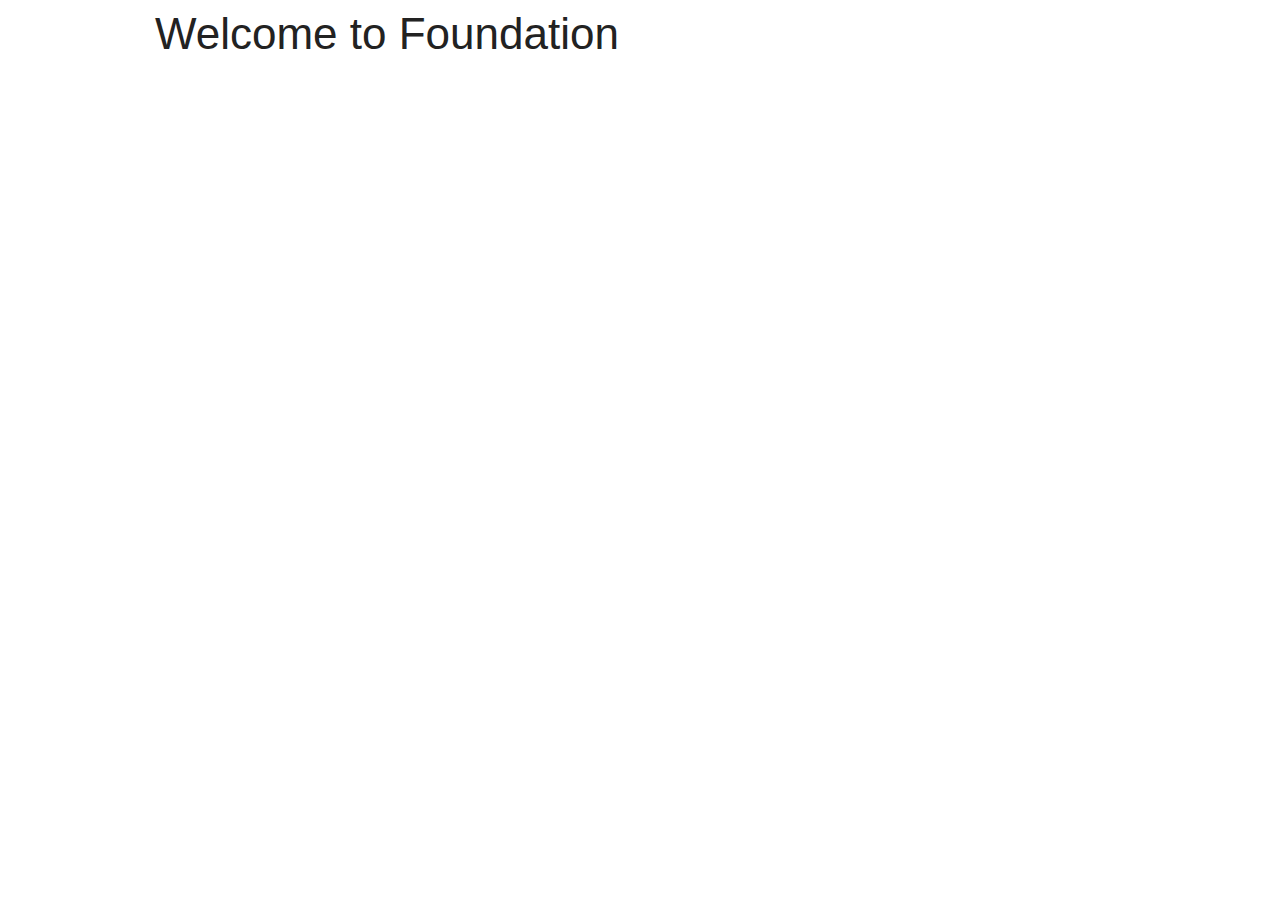
==== foundation-5.5.2/footer.html @ 5a899d0a "ross' randoms" ====
<!doctype html>
<html class="no-js" lang="en">
  <head>
    <meta charset="utf-8" />
    <meta name="viewport" content="width=device-width, initial-scale=1.0" />
    <title>Foundation | Welcome</title>
    <link rel="stylesheet" href="css/foundation.css" />
	<link rel="stylesheet" href="css/inpresence-styles.css" />
    <script src="js/vendor/modernizr.js"></script>
  </head>
  <body>
    
    <div class="row" id="footer-row">
      <div class="large-12 columns">
        <h1>Welcome to Foundation</h1>
      </div>
    </div>
    
    <script src="js/vendor/jquery.js"></script>
    <script src="js/foundation.min.js"></script>
    <script>
      $(document).foundation();
    </script>
  </body>
</html>
---- foundation-5.5.2/css/inpresence-styles.css ----
/* this is a comment */
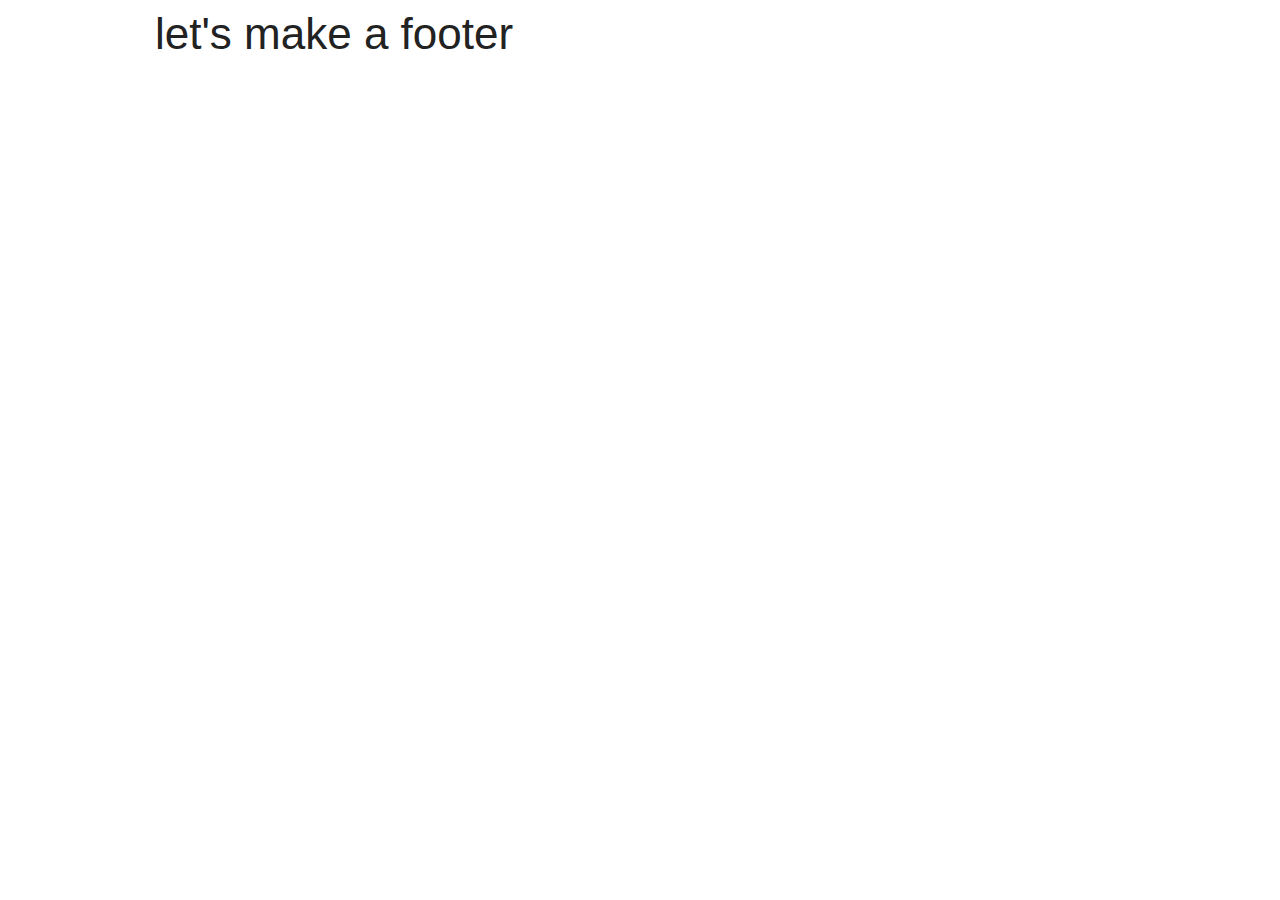
==== commit a61e5fd6: "updated footer.html" ====
--- a/foundation-5.5.2/footer.html
+++ b/foundation-5.5.2/footer.html
@@ -12,7 +12,7 @@
     
     <div class="row" id="footer-row">
       <div class="large-12 columns">
-        <h1>Welcome to Foundation</h1>
+        <h1>let's make a footer</h1>
       </div>
     </div>
     
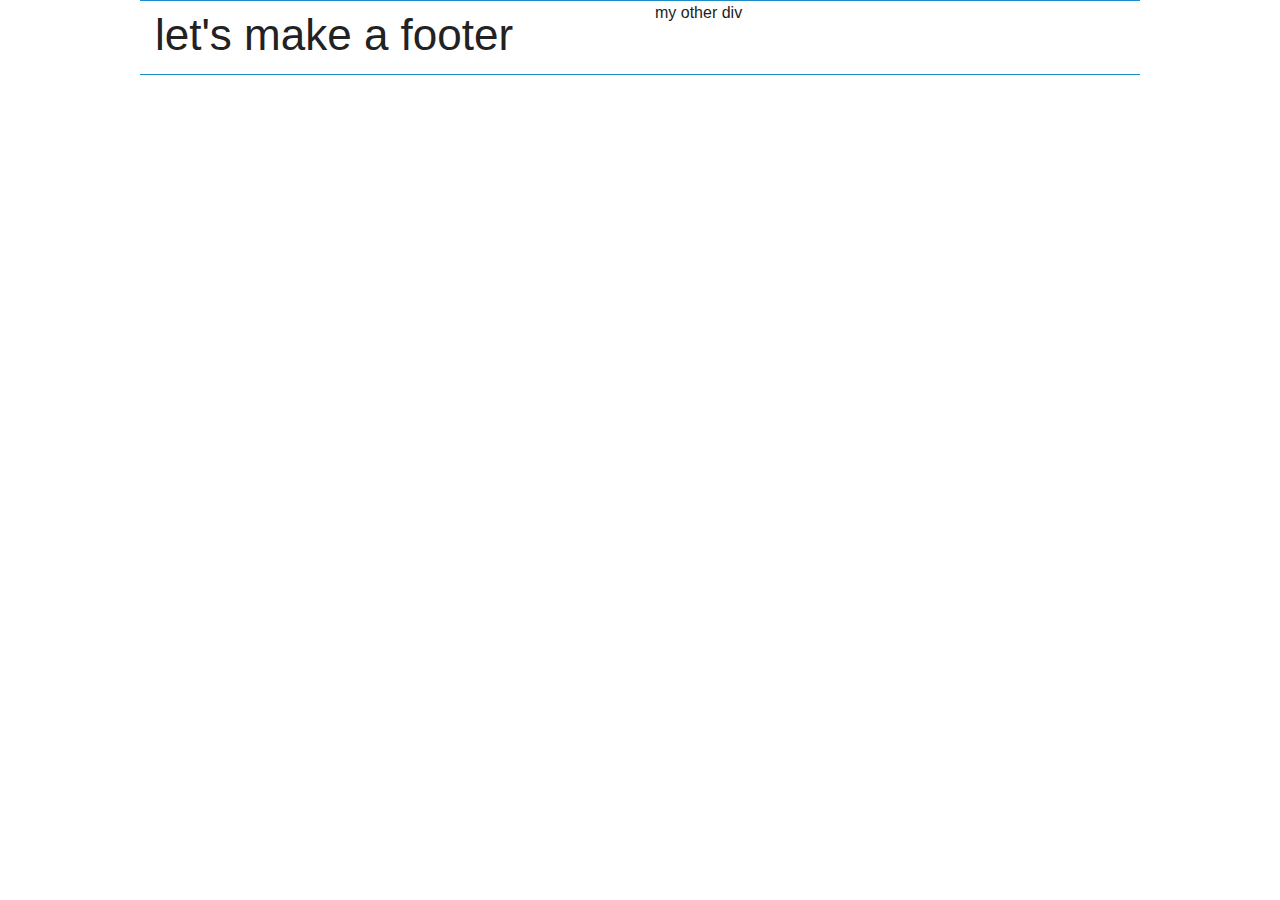
==== commit fc44077d: "Merge remote-tracking branch 'origin/master'" ====
--- a/foundation-5.5.2/footer.html
+++ b/foundation-5.5.2/footer.html
@@ -10,10 +10,12 @@
   </head>
   <body>
     
-    <div class="row" id="footer-row">
-      <div class="large-12 columns">
-        <h1>let's make a footer</h1>
+    <div class="row footer" id="footer">
+      <div class="large-6 columns" id="footer-row-left">
+        <h1>let's make a footer</h1> 
       </div>
+	  <div class="large-6 columns" id="footer-row-right">my other div
+	  </div>
     </div>
     
     <script src="js/vendor/jquery.js"></script>
--- a/foundation-5.5.2/css/inpresence-styles.css
+++ b/foundation-5.5.2/css/inpresence-styles.css
@@ -1,2 +1,6 @@
 /* this is a comment */
 
+#footer {
+	border-top: 1px solid #1B8DCC;
+	border-bottom: 1px solid #1B8DCC;
+}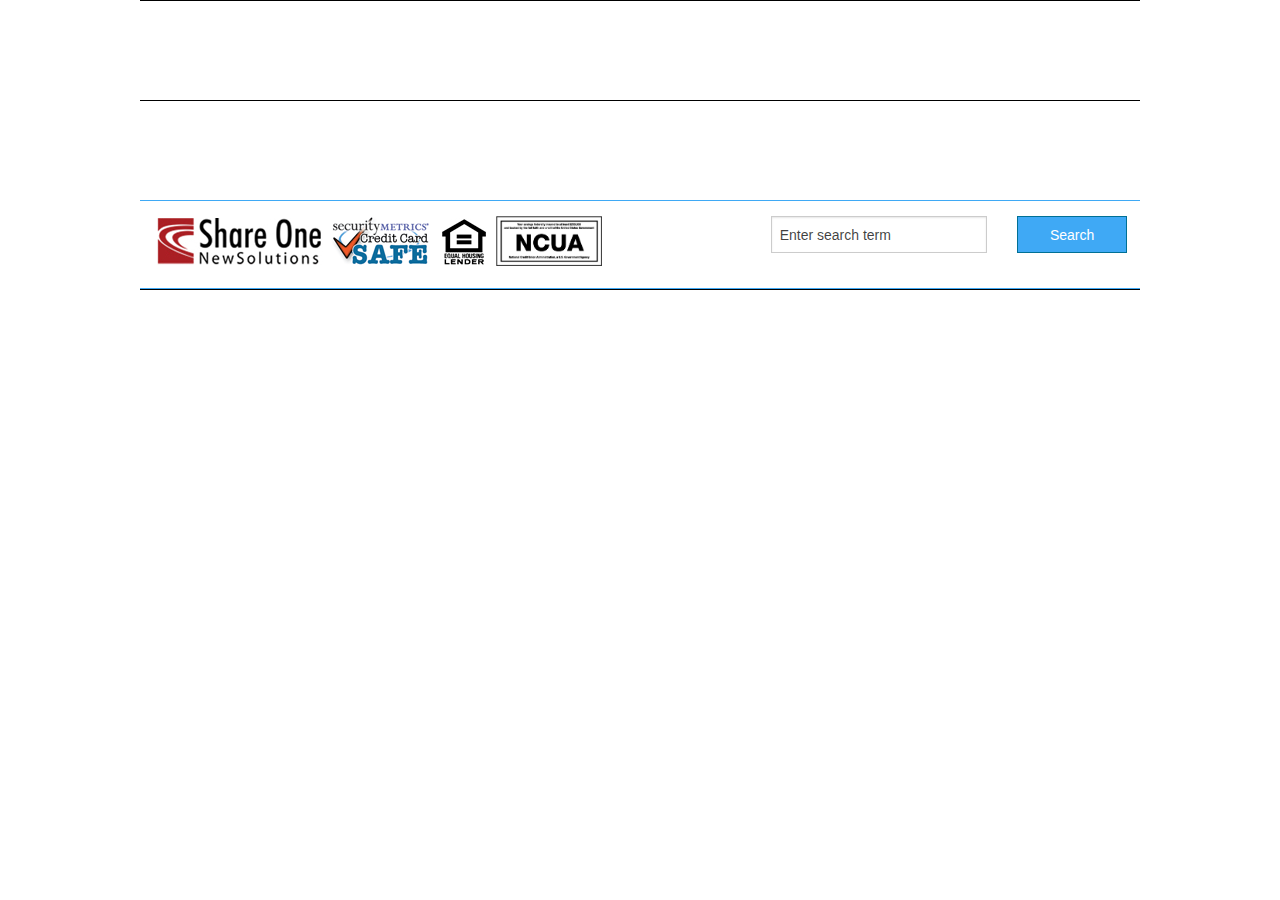
==== commit 1ff56db4: "footer complete (row4)" ====
--- a/foundation-5.5.2/footer.html
+++ b/foundation-5.5.2/footer.html
@@ -9,14 +9,28 @@
     <script src="js/vendor/modernizr.js"></script>
   </head>
   <body>
-    
-    <div class="row footer" id="footer">
+    <div class="row placeholder" id=""></div>
+    <div class="row placeholder" id=""></div>
+	<div class="row footer" id="footer">
       <div class="large-6 columns" id="footer-row-left">
-        <h1>let's make a footer</h1> 
-      </div>
-	  <div class="large-6 columns" id="footer-row-right">my other div
+		<a href="#"><img src="img\footer_img\shareone.jpg" /></a>
+		<a href="#"><img src="img\footer_img\sm_ccsafe_check1.gif" /></a>
+		<a href="#"><img src="img\footer_img\ehl.jpg" /></a>
+		<a href="#"><img src="img\footer_img\ncualarge.gif" /></a>
+
+		</div>
+	  <div class="large-6 columns" id="footer-row-right">
+            <div class="right" id="searchbar">
+                <div class="large-8 columns">
+                    <input type="text" value="Enter search term">
+                </div>
+                <div class="large-4 columns">
+                    <input type="submit" value="Search" href="#" class="button postfix">
+                </div>
+            </div>
 	  </div>
     </div>
+    <div class="row placeholder" id=""></div>
     
     <script src="js/vendor/jquery.js"></script>
     <script src="js/foundation.min.js"></script>
--- a/foundation-5.5.2/css/inpresence-styles.css
+++ b/foundation-5.5.2/css/inpresence-styles.css
@@ -1,6 +1,26 @@
 /* this is a comment */
 
 #footer {
-	border-top: 1px solid #1B8DCC;
-	border-bottom: 1px solid #1B8DCC;
+	border-top: 1px solid #3fa9f5;
+	border-bottom: 1px solid #3fa9f5;
+	padding: 15px 0;
+}
+
+#footer img {
+	max-height: 50px;
+	padding: 0 2px;
+	}
+	
+.button {
+	background-color: #3fa9f5;
+	}
+	
+#footer .button.postfix {
+	width: auto;
+	}
+	
+.placeholder {
+	height: 100px;
+	background: white;
+	border-top: 1px solid black;
 }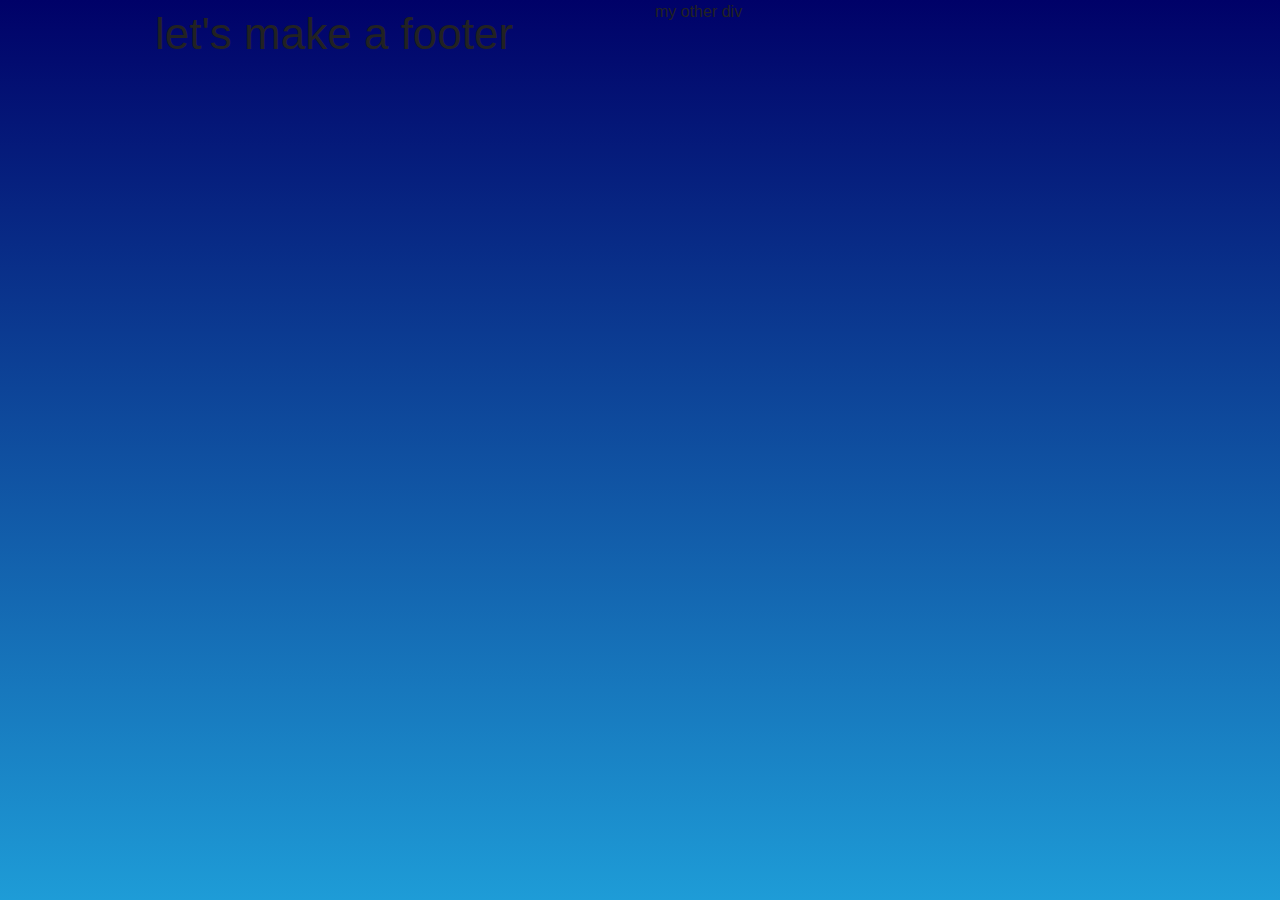
==== commit 32b15bd0: "pulled from master" ====
--- a/foundation-5.5.2/footer.html
+++ b/foundation-5.5.2/footer.html
@@ -9,28 +9,14 @@
     <script src="js/vendor/modernizr.js"></script>
   </head>
   <body>
-    <div class="row placeholder" id=""></div>
-    <div class="row placeholder" id=""></div>
-	<div class="row footer" id="footer">
+    
+    <div class="row footer" id="footer">
       <div class="large-6 columns" id="footer-row-left">
-		<a href="#"><img src="img\footer_img\shareone.jpg" /></a>
-		<a href="#"><img src="img\footer_img\sm_ccsafe_check1.gif" /></a>
-		<a href="#"><img src="img\footer_img\ehl.jpg" /></a>
-		<a href="#"><img src="img\footer_img\ncualarge.gif" /></a>
-
-		</div>
-	  <div class="large-6 columns" id="footer-row-right">
-            <div class="right" id="searchbar">
-                <div class="large-8 columns">
-                    <input type="text" value="Enter search term">
-                </div>
-                <div class="large-4 columns">
-                    <input type="submit" value="Search" href="#" class="button postfix">
-                </div>
-            </div>
+        <h1>let's make a footer</h1> 
+      </div>
+	  <div class="large-6 columns" id="footer-row-right">my other div
 	  </div>
     </div>
-    <div class="row placeholder" id=""></div>
     
     <script src="js/vendor/jquery.js"></script>
     <script src="js/foundation.min.js"></script>
--- a/foundation-5.5.2/css/inpresence-styles.css
+++ b/foundation-5.5.2/css/inpresence-styles.css
@@ -1,26 +1,27 @@
-/* this is a comment */
+body {
+    background: #000168; /* Old browsers */
+    background: -moz-linear-gradient(top,  #000168 0%, #1e9cd7 100%); /* FF3.6+ */
+    background: -webkit-gradient(linear, left top, left bottom, color-stop(0%,#000168), color-stop(100%,#1e9cd7)); /* Chrome,Safari4+ */
+    background: -webkit-linear-gradient(top,  #000168 0%,#1e9cd7 100%); /* Chrome10+,Safari5.1+ */
+    background: -o-linear-gradient(top,  #000168 0%,#1e9cd7 100%); /* Opera 11.10+ */
+    background: -ms-linear-gradient(top,  #000168 0%,#1e9cd7 100%); /* IE10+ */
+    background: linear-gradient(to bottom,  #000168 0%,#1e9cd7 100%); /* W3C */
+    filter: progid:DXImageTransform.Microsoft.gradient( startColorstr='#000168', endColorstr='#1e9cd7',GradientType=0 ); /* IE6-9 */
 
-#footer {
-	border-top: 1px solid #3fa9f5;
-	border-bottom: 1px solid #3fa9f5;
-	padding: 15px 0;
+<<<<<<< HEAD
 }
 
-#footer img {
-	max-height: 50px;
-	padding: 0 2px;
-	}
-	
-.button {
-	background-color: #3fa9f5;
-	}
-	
-#footer .button.postfix {
-	width: auto;
-	}
-	
-.placeholder {
-	height: 100px;
-	background: white;
-	border-top: 1px solid black;
+#tagline {
+    width: 250px;
+    margin-top: 50px;
+}
+
+#logo {
+    width: 250px;
+    margin-top: 20px;
+=======
+#footer {
+	border-top: 1px solid #1B8DCC;
+	border-bottom: 1px solid #1B8DCC;
+>>>>>>> fc44077d6888b4ae8019d1caa67402ad72e88fe0
 }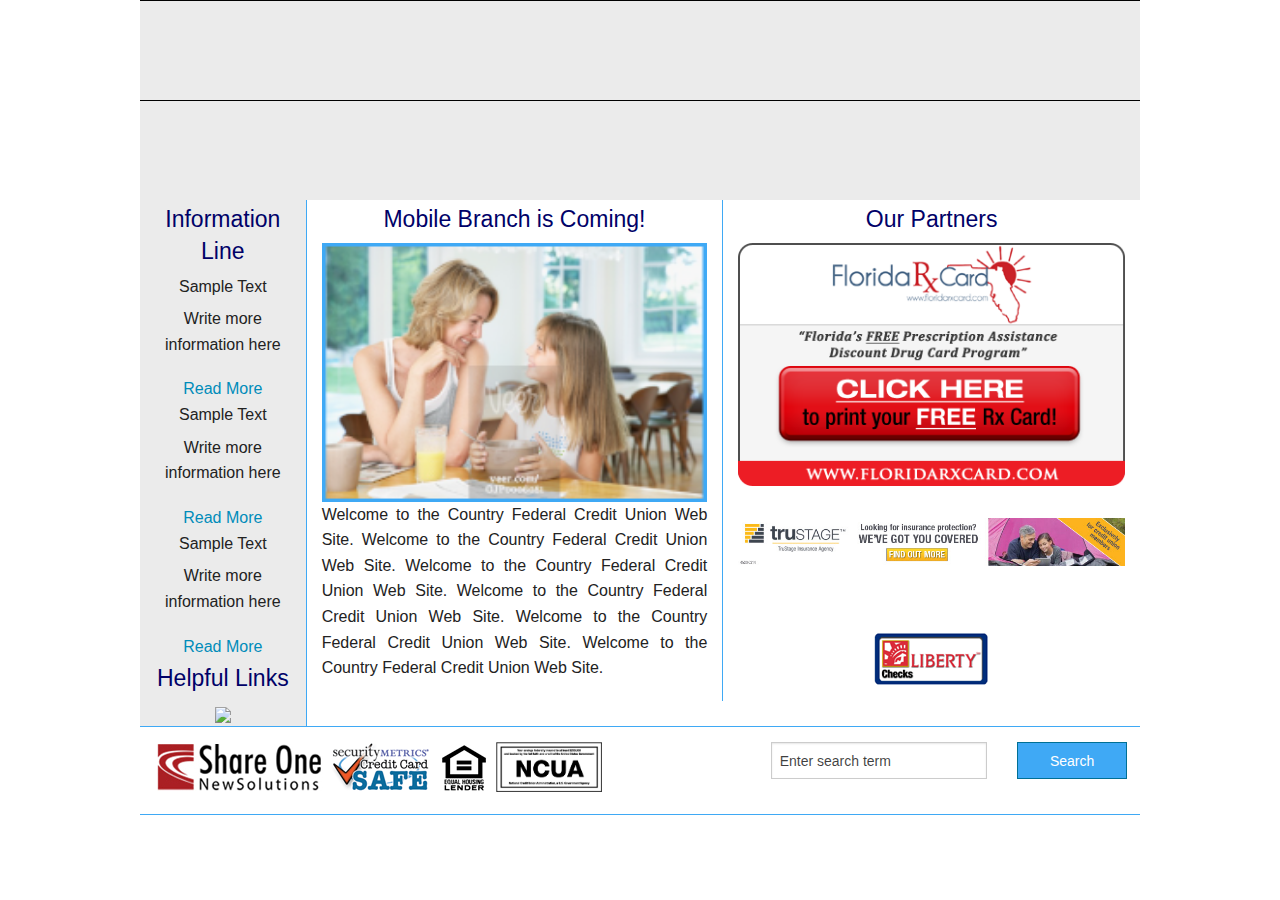
==== commit 778212c9: "content section complete (row3)" ====
--- a/foundation-5.5.2/footer.html
+++ b/foundation-5.5.2/footer.html
@@ -9,14 +9,66 @@
     <script src="js/vendor/modernizr.js"></script>
   </head>
   <body>
-    
-    <div class="row footer" id="footer">
+    <div class="row placeholder" id=""></div>
+    <div class="row placeholder" id=""></div>
+	
+	<div class="row content" id="main-content">
+		
+		<div class="large-2 columns text-center" id="sidebar">
+			<h4>Information Line</h4>
+			<h6>Sample Text</h6>
+			<p>Write more information here</p>
+			<a href="#">Read More</a>
+			
+			<h6>Sample Text</h6>
+			<p>Write more information here</p>
+			<a href="#">Read More</a>
+			
+			<h6>Sample Text</h6>
+			<p>Write more information here</p>
+			<a href="#">Read More</a>
+			
+			<h4>Helpful Links</h4>
+			<a href = "#"><img src="clock.png" /></a>
+		</div>
+			
+		<div class="large-5 columns text-center" id="content-left">
+			<h4>Mobile Branch is Coming!</h4>
+			<img src="img/mother_daughterHP.png" style="width:100%;"/>
+			<p class="text-justify">Welcome to the Country Federal Credit Union Web Site. Welcome to the Country Federal Credit Union Web Site. Welcome to the Country Federal Credit Union Web Site. Welcome to the Country Federal Credit Union Web Site. Welcome to the Country Federal Credit Union Web Site. Welcome to the Country Federal Credit Union Web Site. </p>
+		</div>
+		
+		<div class="large-5 columns text-center" id="content-right">
+			<h4>Our Partners <h4>
+			<a href="#"><img src="img/ads/florida.png" /><br></br></a>
+			<a href="#"><img src="img/ads/2b5072bf-aa4a-2d16-4e20-a630af159e53.jpg" /><br /><br></br></a>
+			<a href="#"><img src="img/ads/libertychecks.gif" /></a>			
+		</div>
+	
+	
+	</div>
+	
+	<div class="row footer" id="footer">
       <div class="large-6 columns" id="footer-row-left">
-        <h1>let's make a footer</h1> 
-      </div>
-	  <div class="large-6 columns" id="footer-row-right">my other div
+		<a href="#"><img src="img\footer_img\shareone.jpg" /></a>
+		<a href="#"><img src="img\footer_img\sm_ccsafe_check1.gif" /></a>
+		<a href="#"><img src="img\footer_img\ehl.jpg" /></a>
+		<a href="#"><img src="img\footer_img\ncualarge.gif" /></a>
+
+		</div>
+	  <div class="large-6 columns" id="footer-row-right">
+            <div class="right" id="searchbar">
+                <div class="large-8 columns">
+                    <input type="text" value="Enter search term">
+                </div>
+                <div class="large-4 columns">
+                    <input type="submit" value="Search" href="#" class="button postfix">
+                </div>
+            </div>
 	  </div>
     </div>
+    
+
     
     <script src="js/vendor/jquery.js"></script>
     <script src="js/foundation.min.js"></script>
--- a/foundation-5.5.2/css/inpresence-styles.css
+++ b/foundation-5.5.2/css/inpresence-styles.css
@@ -1,27 +1,38 @@
-body {
-    background: #000168; /* Old browsers */
-    background: -moz-linear-gradient(top,  #000168 0%, #1e9cd7 100%); /* FF3.6+ */
-    background: -webkit-gradient(linear, left top, left bottom, color-stop(0%,#000168), color-stop(100%,#1e9cd7)); /* Chrome,Safari4+ */
-    background: -webkit-linear-gradient(top,  #000168 0%,#1e9cd7 100%); /* Chrome10+,Safari5.1+ */
-    background: -o-linear-gradient(top,  #000168 0%,#1e9cd7 100%); /* Opera 11.10+ */
-    background: -ms-linear-gradient(top,  #000168 0%,#1e9cd7 100%); /* IE10+ */
-    background: linear-gradient(to bottom,  #000168 0%,#1e9cd7 100%); /* W3C */
-    filter: progid:DXImageTransform.Microsoft.gradient( startColorstr='#000168', endColorstr='#1e9cd7',GradientType=0 ); /* IE6-9 */
+/* this is a comment */
 
-<<<<<<< HEAD
+#footer {
+	border-top: 1px solid #3fa9f5;
+	border-bottom: 1px solid #3fa9f5;
+	padding: 15px 0;
 }
 
-#tagline {
-    width: 250px;
-    margin-top: 50px;
+#footer img {
+	max-height: 50px;
+	padding: 0 2px;
+	}
+	
+.button {
+	background-color: #3fa9f5;
+	}
+	
+#footer .button.postfix {
+	width: auto;
+	}
+	
+.placeholder {
+	height: 100px;
+	background: #ebebeb;
+	border-top: 1px solid black;
 }
 
-#logo {
-    width: 250px;
-    margin-top: 20px;
-=======
-#footer {
-	border-top: 1px solid #1B8DCC;
-	border-bottom: 1px solid #1B8DCC;
->>>>>>> fc44077d6888b4ae8019d1caa67402ad72e88fe0
-}+#sidebar {
+	background-color: #ebebeb;
+	border-right: 1px solid #3fa9f5;
+	}
+	
+h4 {
+	color: #000168;
+	}
+	
+#content-left {
+	border-right: 1px solid #3fa9f5;}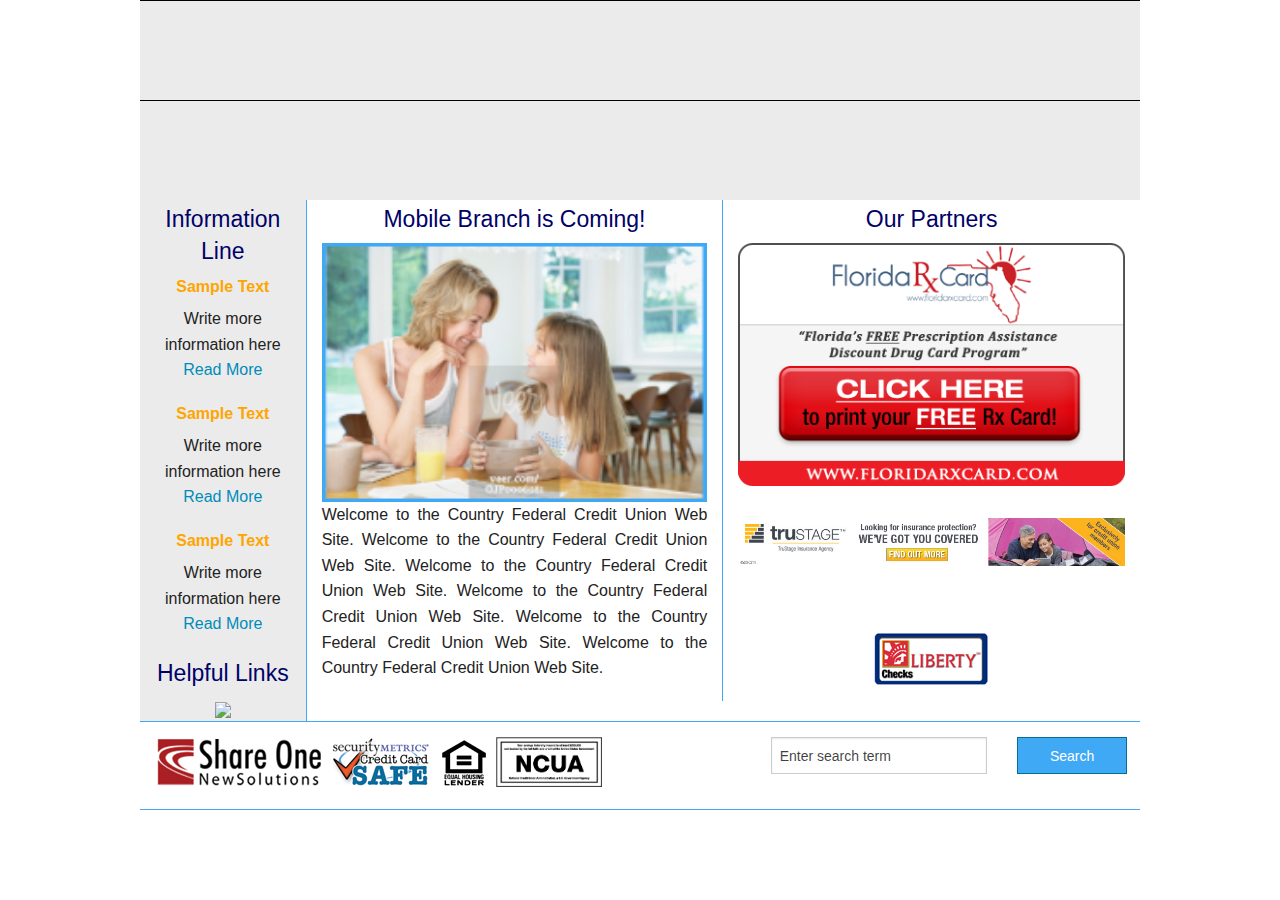
==== commit 1c10d5bb: "minor updates to styles" ====
--- a/foundation-5.5.2/footer.html
+++ b/foundation-5.5.2/footer.html
@@ -17,16 +17,15 @@
 		<div class="large-2 columns text-center" id="sidebar">
 			<h4>Information Line</h4>
 			<h6>Sample Text</h6>
-			<p>Write more information here</p>
-			<a href="#">Read More</a>
+			<p>Write more information here <br><a href="#">Read More</a></p>
+			
 			
 			<h6>Sample Text</h6>
-			<p>Write more information here</p>
-			<a href="#">Read More</a>
+			<p>Write more information here <br><a href="#">Read More</a></p>
 			
 			<h6>Sample Text</h6>
-			<p>Write more information here</p>
-			<a href="#">Read More</a>
+			<p>Write more information here <br><a href="#">Read More</a></p>
+
 			
 			<h4>Helpful Links</h4>
 			<a href = "#"><img src="clock.png" /></a>
--- a/foundation-5.5.2/css/inpresence-styles.css
+++ b/foundation-5.5.2/css/inpresence-styles.css
@@ -32,7 +32,13 @@
 	
 h4 {
 	color: #000168;
+}
+
+h6 {
+	font-weight: 800;
+	color: orange;
+	}	
+#content-left {
+	border-right: 1px solid #3fa9f5;
 	}
 	
-#content-left {
-	border-right: 1px solid #3fa9f5;}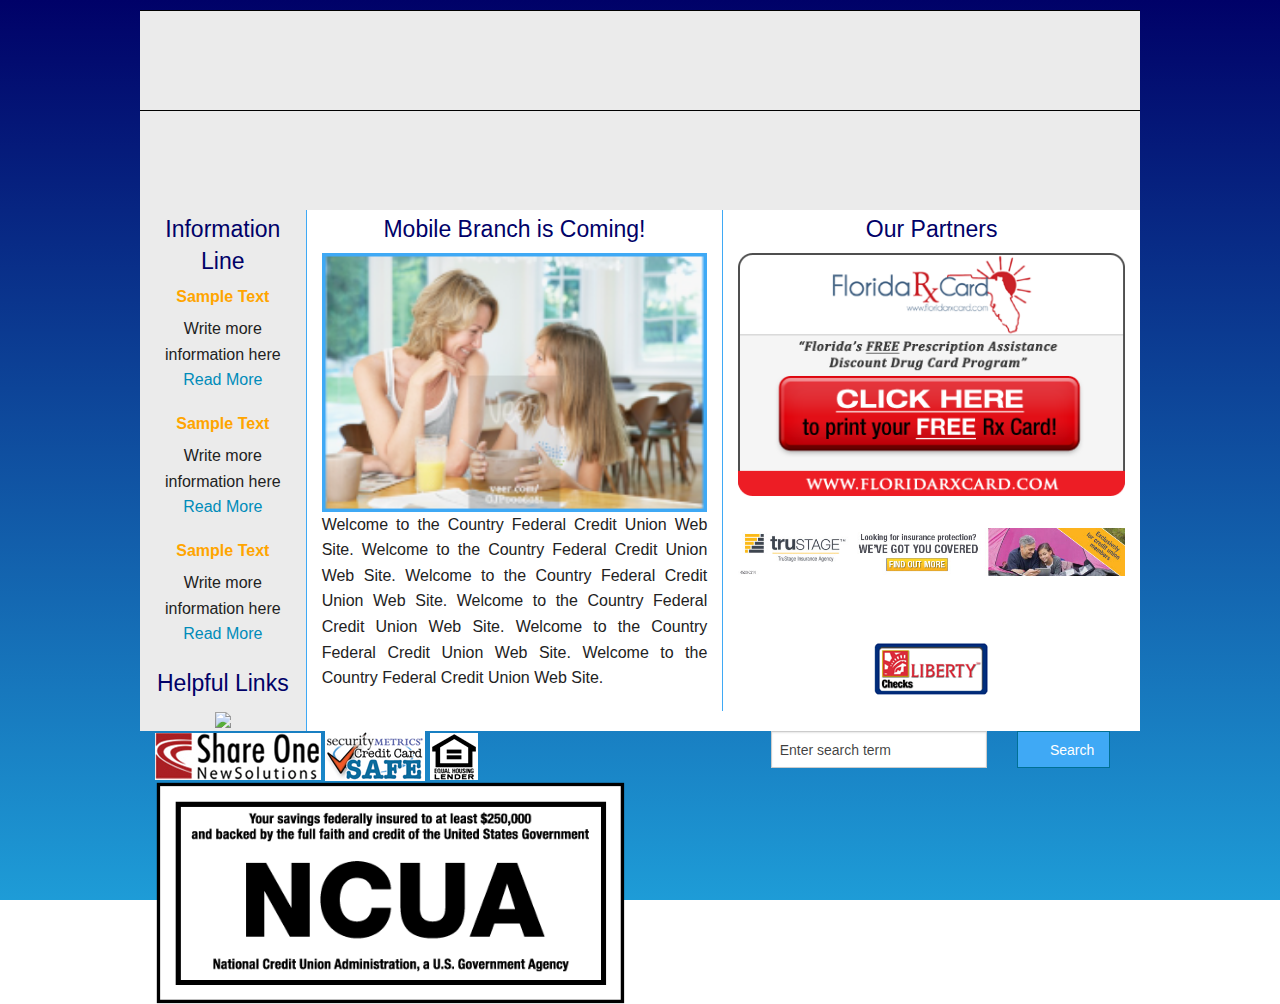
==== commit db46ac18: "deleted lock file" ====
--- a/foundation-5.5.2/footer.html
+++ b/foundation-5.5.2/footer.html
@@ -47,7 +47,7 @@
 	
 	</div>
 	
-	<div class="row footer" id="footer">
+	<div class="row footer" id="footer_area">
       <div class="large-6 columns" id="footer-row-left">
 		<a href="#"><img src="img\footer_img\shareone.jpg" /></a>
 		<a href="#"><img src="img\footer_img\sm_ccsafe_check1.gif" /></a>
--- a/foundation-5.5.2/css/inpresence-styles.css
+++ b/foundation-5.5.2/css/inpresence-styles.css
@@ -1,9 +1,38 @@
-/* this is a comment */
+body {
+    background: #000168; /* Old browsers */
+    background: -moz-linear-gradient(top,  #000168 0%, #1e9cd7 100%); /* FF3.6+ */
+    background: -webkit-gradient(linear, left top, left bottom, color-stop(0%,#000168), color-stop(100%,#1e9cd7)); /* Chrome,Safari4+ */
+    background: -webkit-linear-gradient(top,  #000168 0%,#1e9cd7 100%); /* Chrome10+,Safari5.1+ */
+    background: -o-linear-gradient(top,  #000168 0%,#1e9cd7 100%); /* Opera 11.10+ */
+    background: -ms-linear-gradient(top,  #000168 0%,#1e9cd7 100%); /* IE10+ */
+    background: linear-gradient(to bottom,  #000168 0%,#1e9cd7 100%); /* W3C */
+    filter: progid:DXImageTransform.Microsoft.gradient( startColorstr='#000168', endColorstr='#1e9cd7',GradientType=0 ); /* IE6-9 */
+	background-attachment: fixed;
+	padding-top: 10px;
+
+}
+
+#tagline {
+    width: 250px;
+    margin-top: 50px;
+}
+
+#logo {
+    width: 250px;
+    margin-top: 20px;
+}
+
+.top-bar {
+    margin-top: 10px;
+}
 
 #footer {
+<<<<<<< HEAD
 	border-top: 1px solid #3fa9f5;
 	border-bottom: 1px solid #3fa9f5;
 	padding: 15px 0;
+	border-top: 1px solid #3fa9f5;
+	border-bottom: 1px solid #3fa9f5;
 }
 
 #footer img {
@@ -41,4 +70,46 @@
 #content-left {
 	border-right: 1px solid #3fa9f5;
 	}
+#main-content, #footer {
+	background: white;}
 	
+=======
+	border-top: 1px solid #1B8DCC;
+	border-bottom: 1px solid #1B8DCC;
+
+}
+=======
+
+
+
+
+div#columns2  { 
+background-color:black;
+color:white;
+
+}
+
+
+
+
+.placeholder {
+	height: 100px;
+}
+
+label.inline {
+	color: white;
+	}
+	
+.login_banner {
+	color: white;
+	}
+
+@media only screen and (max-width: 40em) {
+#row2 {
+display: none;
+
+}
+
+#searchbar {
+	margin-top: 1em;}
+}